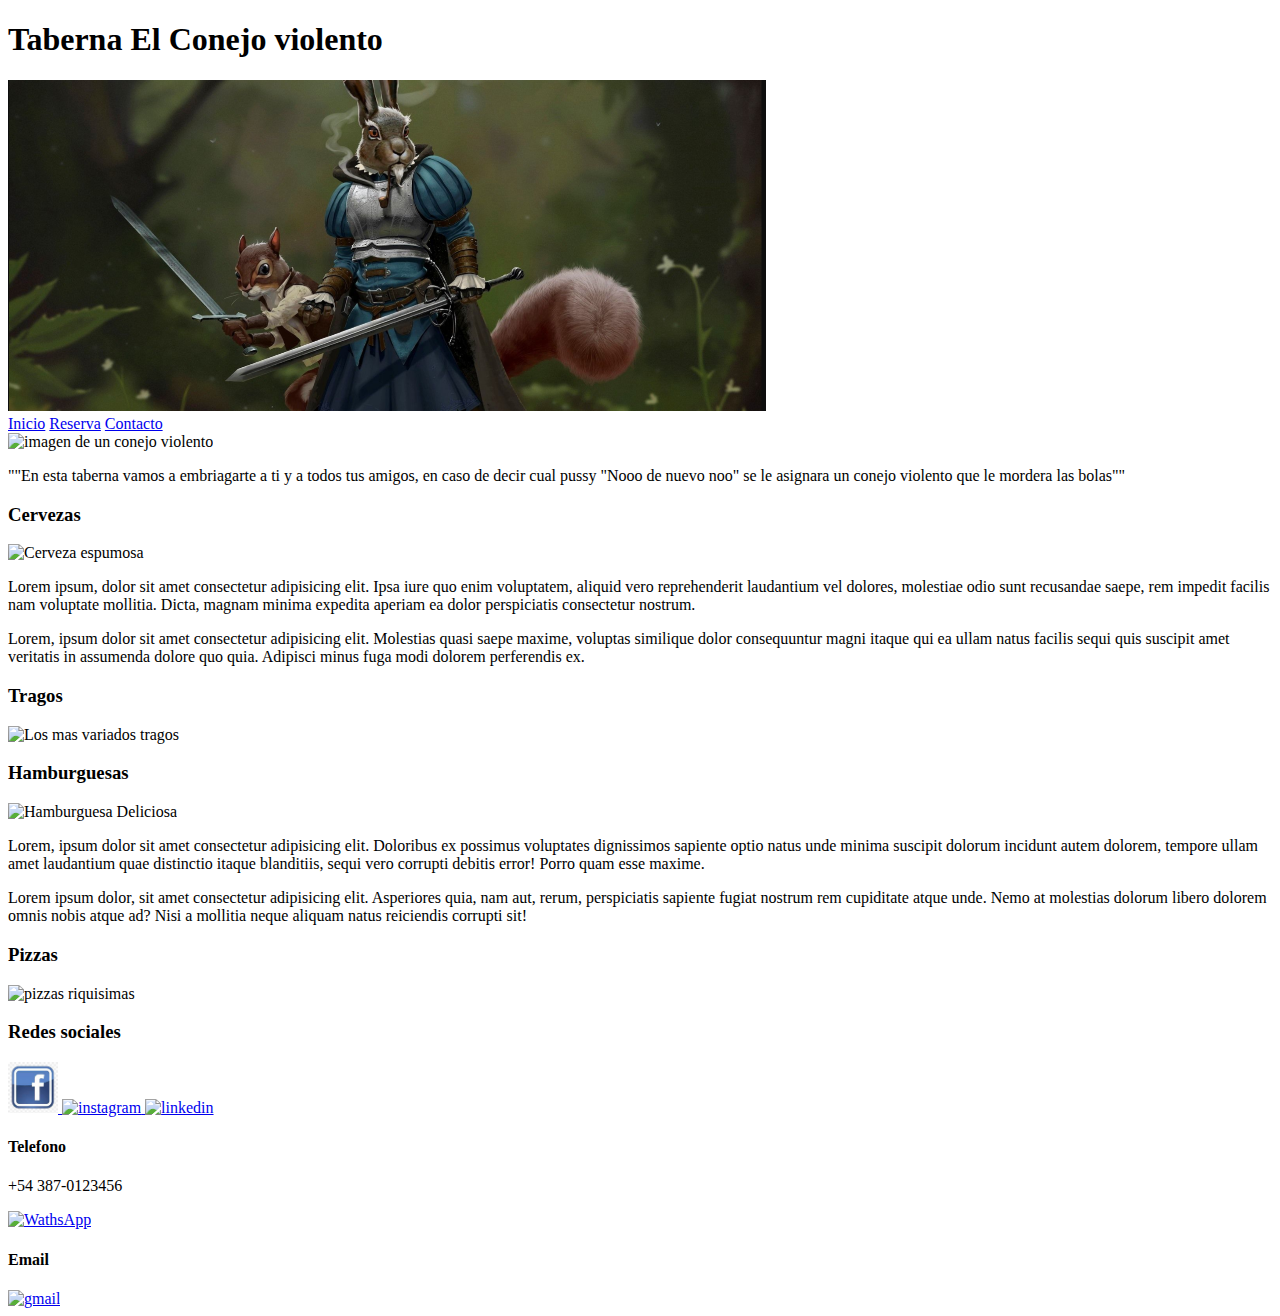
==== index.html @ 3e22d988 "portada conejo" ====
<!DOCTYPE html>
<html lang="en">
  <head>
    <meta charset="UTF-8" />
    <meta http-equiv="X-UA-Compatible" content="IE=edge" />
    <meta name="viewport" content="width=device-width, initial-scale=1.0" />
    <meta
      name="description"
      content="Taberna del conejo violento, un lugar para pasarla bien"
    />
    <meta name="robots" content="index,follow" />
    <link rel="stylesheet" href="./css/style.css" />
    <title>Taberna El Conejo Violento</title>
    <link
      rel="icon"
      href="https://media.istockphoto.com/vectors/easter-bunny-icon-vector-id1138321239"
    />
    <title>Taberna El Conejo Violento</title>
    <link
      href="https://cdn.jsdelivr.net/npm/bootstrap@5.1.3/dist/css/bootstrap.min.css"
      rel="stylesheet"
      integrity="sha384-1BmE4kWBq78iYhFldvKuhfTAU6auU8tT94WrHftjDbrCEXSU1oBoqyl2QvZ6jIW3"
      crossorigin="anonymous"
    />
  </head>

  <body>
    <header>
      <div class="text-center">
      <h1>Taberna El Conejo violento</h1>
      </div>
      <div class="text-center" >
        <img class="img-fluid" width="60%"
          src="portada.png"
          alt="Conejo masticando conejos"
          title="Atrevete a hacer click... dale"
        />
      </div>
      <nav>
        <div class="text-center">
          <tr>
            <th><a href="index.html">Inicio</a></th>
            <th><a href="reserva.html">Reserva</a></th>
            <th><a href="contacto.html">Contacto</a></th>
          </tr>
          </div>
      </nav>
</header>
    <div>
      <div>
        <div class="text-center">
          <img
            src="https://image.freepik.com/vector-gratis/personaje-dibujos-animados-lindo-conejo-sosteniendo-dos-cervezas_181099-448.jpg"
            alt="imagen de un conejo violento"
            width="300"
            title="¡Hola! soy Godofredo"
          />
        </div>
        <div class="text-center fst-italic">
          <p>
            ""En esta taberna vamos a embriagarte a ti y a todos tus amigos, en
            caso de decir cual pussy "Nooo de nuevo noo" se le asignara un
            conejo violento que le mordera las bolas""
          </p>
        </div>
      </div>
      <div id="tablaDestacados" class="container">
        <div class="row justify-content-center align-items-center">
          <div class="col text-center">
            <h3>Cervezas</h3>
            <img
              src="https://i.giphy.com/media/b6nH98mjaQeq9BH55B/giphy.gif"
              alt="Cerveza espumosa"
              title="Las mejores cervezas"
              width="300px"
            />
          </div>
          <div class="col text-center">
            <p>
              Lorem ipsum, dolor sit amet consectetur adipisicing elit. Ipsa
              iure quo enim voluptatem, aliquid vero reprehenderit laudantium
              vel dolores, molestiae odio sunt recusandae saepe, rem impedit
              facilis nam voluptate mollitia. Dicta, magnam minima expedita
              aperiam ea dolor perspiciatis consectetur nostrum.
            </p>
          </div>
        </div>
        <div class="row justify-content-center align-items-center">
          <div class="col text-center">
            <p>
              Lorem, ipsum dolor sit amet consectetur adipisicing elit.
              Molestias quasi saepe maxime, voluptas similique dolor
              consequuntur magni itaque qui ea ullam natus facilis sequi quis
              suscipit amet veritatis in assumenda dolore quo quia. Adipisci
              minus fuga modi dolorem perferendis ex.
            </p>
          </div>
          <div class="col text-center">
            <h3>Tragos</h3>
            <img
              src="https://i.pinimg.com/originals/28/21/ce/2821ce9c973e99a9f2e69eecd2ca2706.gif"
              alt="Los mas variados tragos"
              width="300px"
            />
          </div>
        </div>
        <div class="row justify-content-center align-items-center">
          <div class="col text-center">
            <h3>Hamburguesas</h3>
            <img
              src="https://c.tenor.com/rd6D2wMN7psAAAAd/burger-food.gif"
              alt="Hamburguesa Deliciosa"
              title="Grasosa como tu hermana"
              width="300px"
            />
          </div>
          <div class="col text-center">
            <p>
              Lorem, ipsum dolor sit amet consectetur adipisicing elit.
              Doloribus ex possimus voluptates dignissimos sapiente optio natus
              unde minima suscipit dolorum incidunt autem dolorem, tempore ullam
              amet laudantium quae distinctio itaque blanditiis, sequi vero
              corrupti debitis error! Porro quam esse maxime.
            </p>
          </div>
        </div>
        <div class="row justify-content-center align-items-center">
          <div class="col text-center">
            <p>
              Lorem ipsum dolor, sit amet consectetur adipisicing elit.
              Asperiores quia, nam aut, rerum, perspiciatis sapiente fugiat
              nostrum rem cupiditate atque unde. Nemo at molestias dolorum
              libero dolorem omnis nobis atque ad? Nisi a mollitia neque aliquam
              natus reiciendis corrupti sit!
            </p>
          </div>
          <div class="col text-center">
            <h3>Pizzas</h3>
            <img
              src="https://c.tenor.com/0xn-VNFkApYAAAAC/21-pizza.gif"
              alt="pizzas riquisimas"
              title="Calientes como tu ex"
              width="300px"
            />
          </div>
        </div>
      </div>
    </div>
  </body>

  <footer>
    
    
    <div class="text-end"  >

    
    <h3>Redes sociales</h3>

    <a href="https://www.facebook.com">
      <img
        src="[data-uri]"
        alt="facebook"
        width="50"
      />
    </a>

    <a href="https://www.instagram.com">
      <img
        src="https://toppng.com/uploads/preview/logo-instagram-sin-fondo-11551061315n0r6bw0aas.png"
        alt="instagram"
        width="40"
      />
    </a>

    <a href="https://www.linkedin.com">
      <img
        src="https://encrypted-tbn0.gstatic.com/images?q=tbn:ANd9GcS5eTWQOJH2UtbaNGFJyt8LLss15TBJiwa8NoZeZ9Lk1gYPUt5JQdlIkqClPuBuBtAjg-g&usqp=CAU"
        alt="linkedin"
        width="50"
      />
      <br />
    </a>
    <h4>Telefono</h4>
    <p>+54 387-0123456</p>
    <a href="https://www.wa.me/">
      <img
        src="https://w7.pngwing.com/pngs/104/113/png-transparent-whatsapp-graphics-computer-icons-instant-messaging-whatsapp-logo-desktop-wallpaper-instant-messaging.png"
        alt="WathsApp"
        width="50"
      />
    </a>

    <h4>Email</h4>
    <a href="mailto:cuenta@deemail.com">
      <img
        src="https://static.vecteezy.com/system/resources/thumbnails/002/557/425/small/google-mail-icon-logo-isolated-on-transparent-background-free-vector.jpg"
        alt="gmail"
        width="50"
      />
    </a>

  </div>
  </footer>
</html>
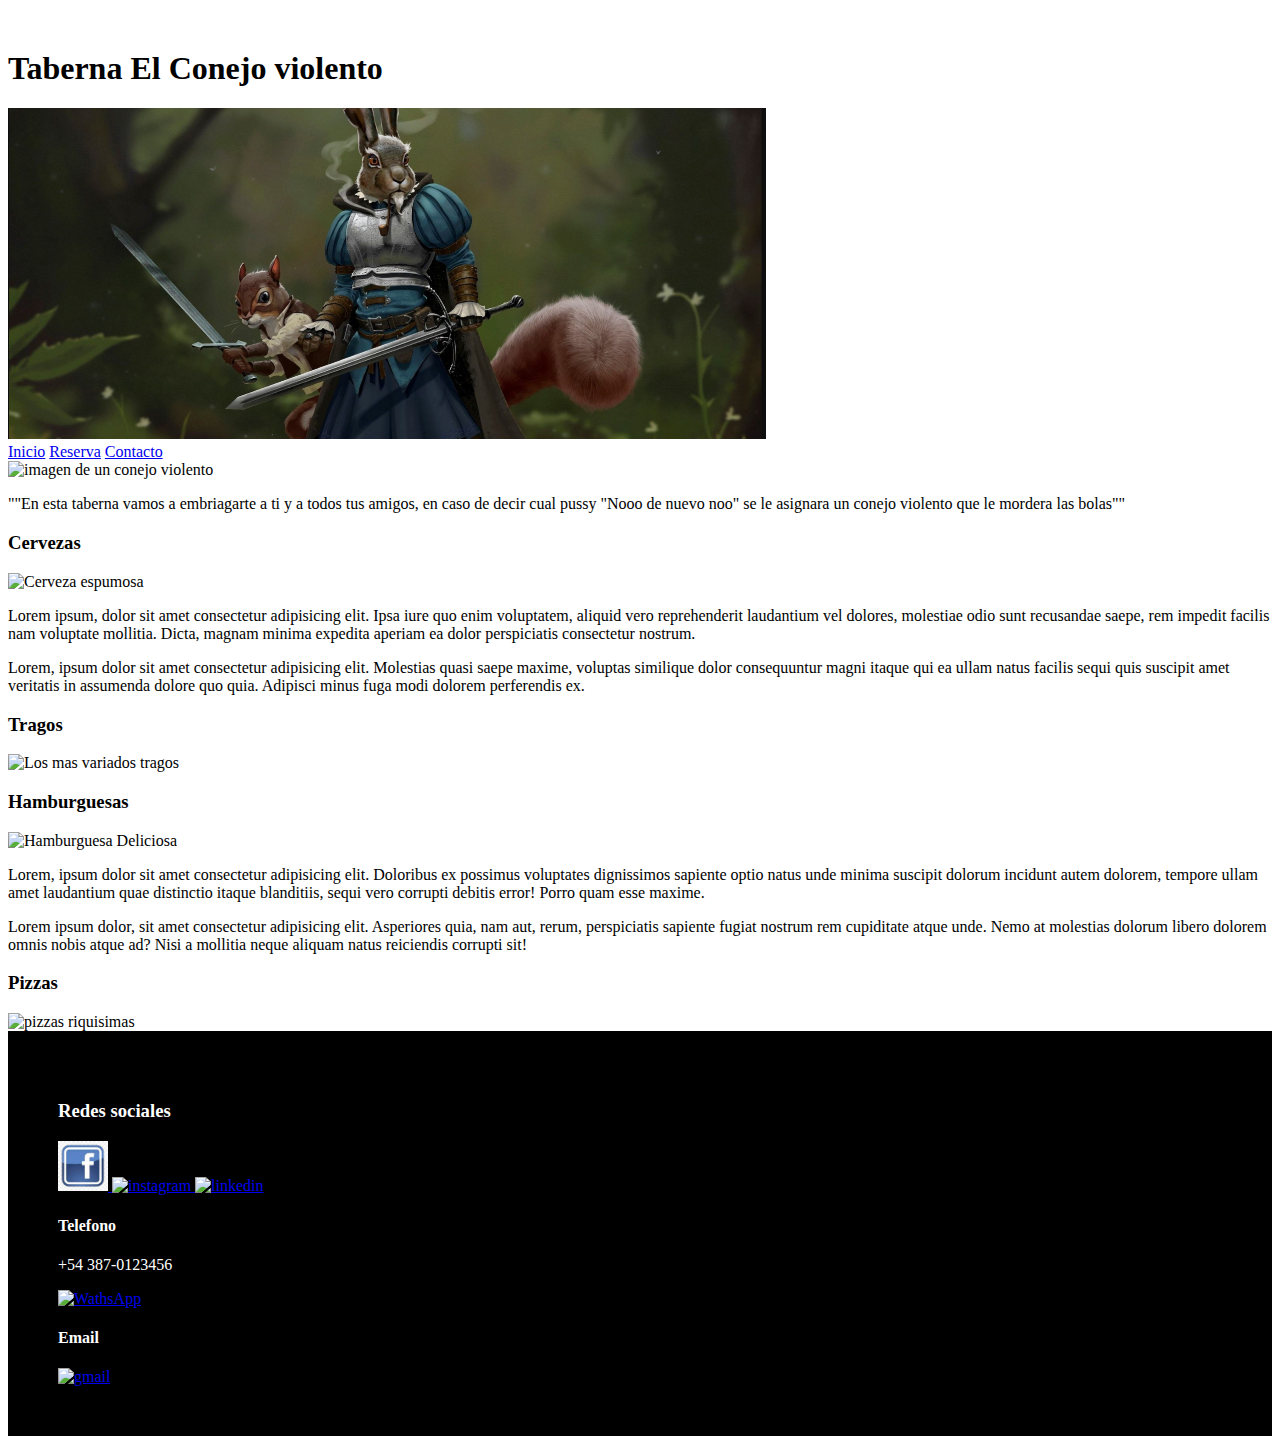
==== commit 806c412d: "agregados los links" ====
--- a/index.html
+++ b/index.html
@@ -22,6 +22,8 @@
       integrity="sha384-1BmE4kWBq78iYhFldvKuhfTAU6auU8tT94WrHftjDbrCEXSU1oBoqyl2QvZ6jIW3"
       crossorigin="anonymous"
     />
+    <link rel="stylesheet" href="./css/general.css" />
+    <link rel="stylesheet" href="./css/index.css" />
   </head>
 
   <body>
--- a/css/general.css
+++ b/css/general.css
@@ -0,0 +1,13 @@
+#fondo{
+    position: fixed;
+    left:0;
+    top:0;
+    width: 100%;
+    height: auto;
+    opacity: 0.7;
+}
+
+.cuerpo{
+    position:relative;
+    z-index: 2;
+}--- a/css/index.css
+++ b/css/index.css
@@ -0,0 +1,12 @@
+footer{background-color: black;
+   
+        color:  white;
+        padding: 50px;
+
+}
+h1{
+    margin-top: 50px;
+}
+
+
+
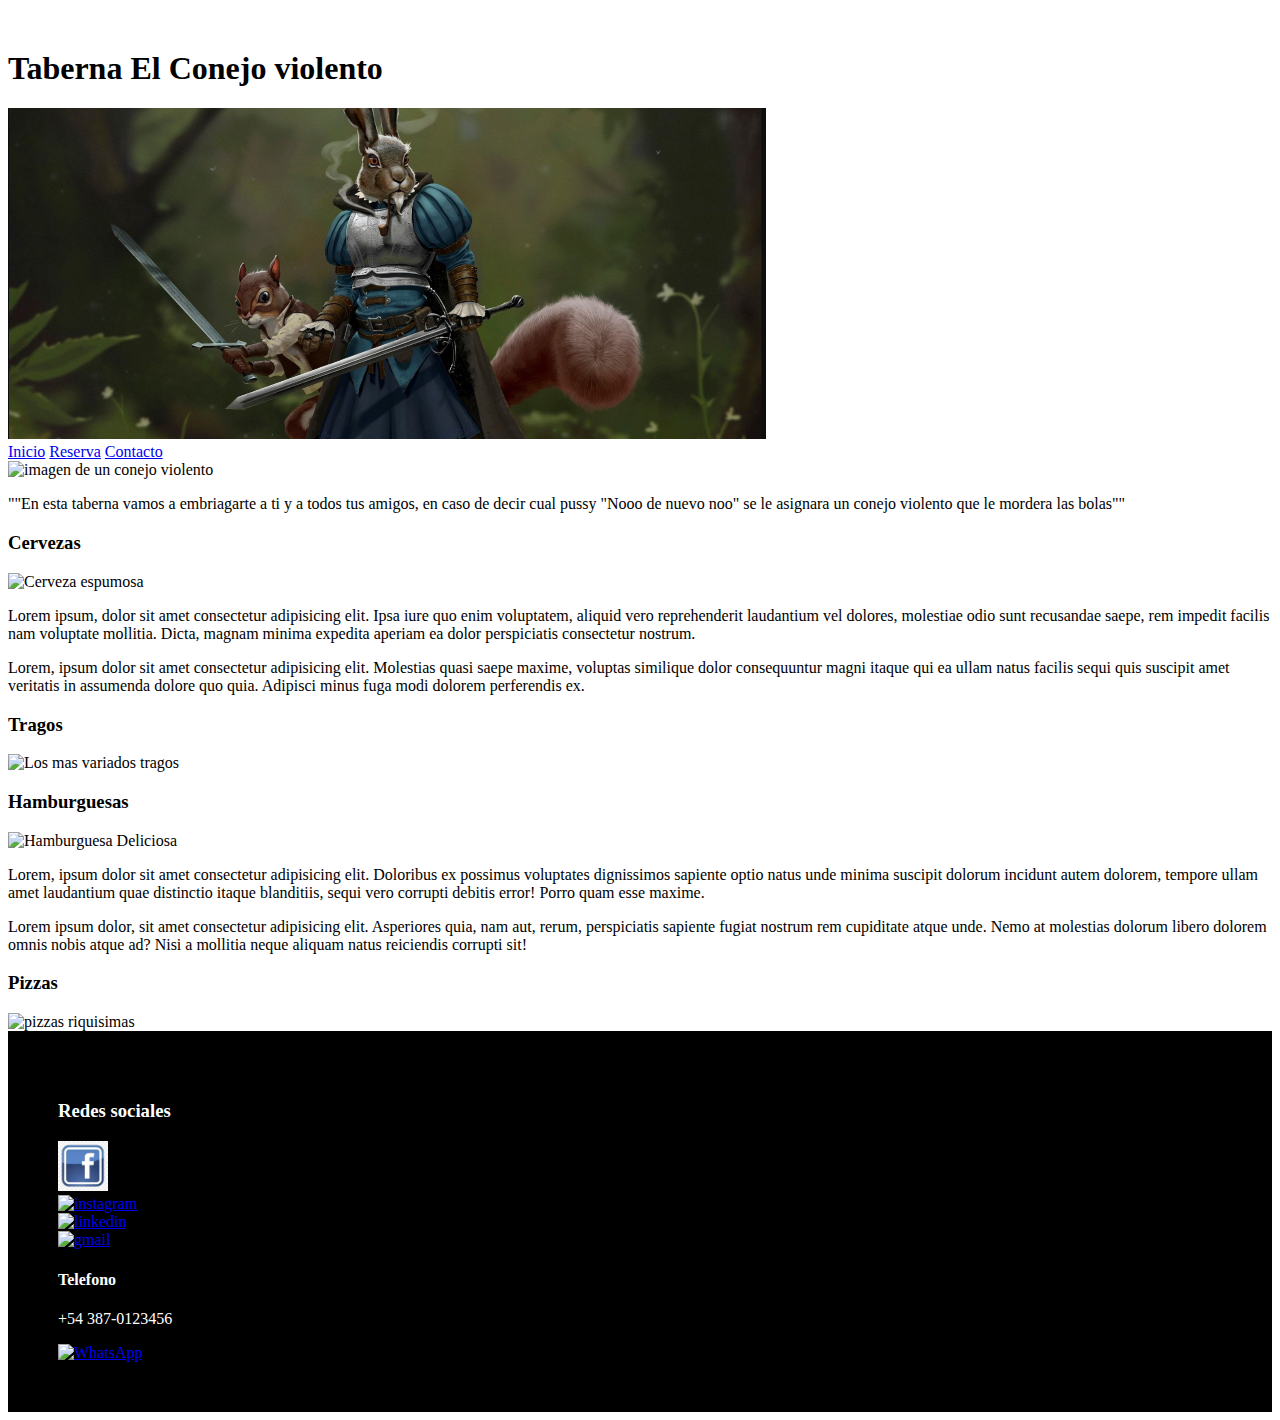
==== commit d69e74c2: "modificado el css" ====
--- a/index.html
+++ b/index.html
@@ -157,7 +157,8 @@
 
     
     <h3>Redes sociales</h3>
-
+<div class="row justify-content-end">
+    <div class="col-1">
     <a href="https://www.facebook.com">
       <img
         src="[data-uri]"
@@ -165,7 +166,8 @@
         width="50"
       />
     </a>
-
+    </div>
+    <div class="col-1">
     <a href="https://www.instagram.com">
       <img
         src="https://toppng.com/uploads/preview/logo-instagram-sin-fondo-11551061315n0r6bw0aas.png"
@@ -173,7 +175,8 @@
         width="40"
       />
     </a>
-
+    </div>
+    <div class="col-1">
     <a href="https://www.linkedin.com">
       <img
         src="https://encrypted-tbn0.gstatic.com/images?q=tbn:ANd9GcS5eTWQOJH2UtbaNGFJyt8LLss15TBJiwa8NoZeZ9Lk1gYPUt5JQdlIkqClPuBuBtAjg-g&usqp=CAU"
@@ -182,24 +185,33 @@
       />
       <br />
     </a>
+    </div>
+      <div class="col-1">
+    <a href="mailto:cuenta@deemail.com">
+      <img
+        src="https://static.vecteezy.com/system/resources/thumbnails/002/557/425/small/google-mail-icon-logo-isolated-on-transparent-background-free-vector.jpg"
+        alt="gmail"
+        width="50"
+      />
+    </a>
+      </div>
+    </div>
+      <div class="row justify-content-end">
+        <div class="col-1">
     <h4>Telefono</h4>
+        </div>
+        <div class="col-2">
     <p>+54 387-0123456</p>
     <a href="https://www.wa.me/">
       <img
         src="https://w7.pngwing.com/pngs/104/113/png-transparent-whatsapp-graphics-computer-icons-instant-messaging-whatsapp-logo-desktop-wallpaper-instant-messaging.png"
-        alt="WathsApp"
-        width="50"
-      />
-    </a>
-
-    <h4>Email</h4>
-    <a href="mailto:cuenta@deemail.com">
-      <img
-        src="https://static.vecteezy.com/system/resources/thumbnails/002/557/425/small/google-mail-icon-logo-isolated-on-transparent-background-free-vector.jpg"
-        alt="gmail"
-        width="50"
-      />
-    </a>
+        alt="WhatsApp"
+        width="50"
+      />
+    </a>
+  </div>
+      </div>
+    
 
   </div>
   </footer>
--- a/css/index.css
+++ b/css/index.css
@@ -9,4 +9,3 @@
 }
 
 
-
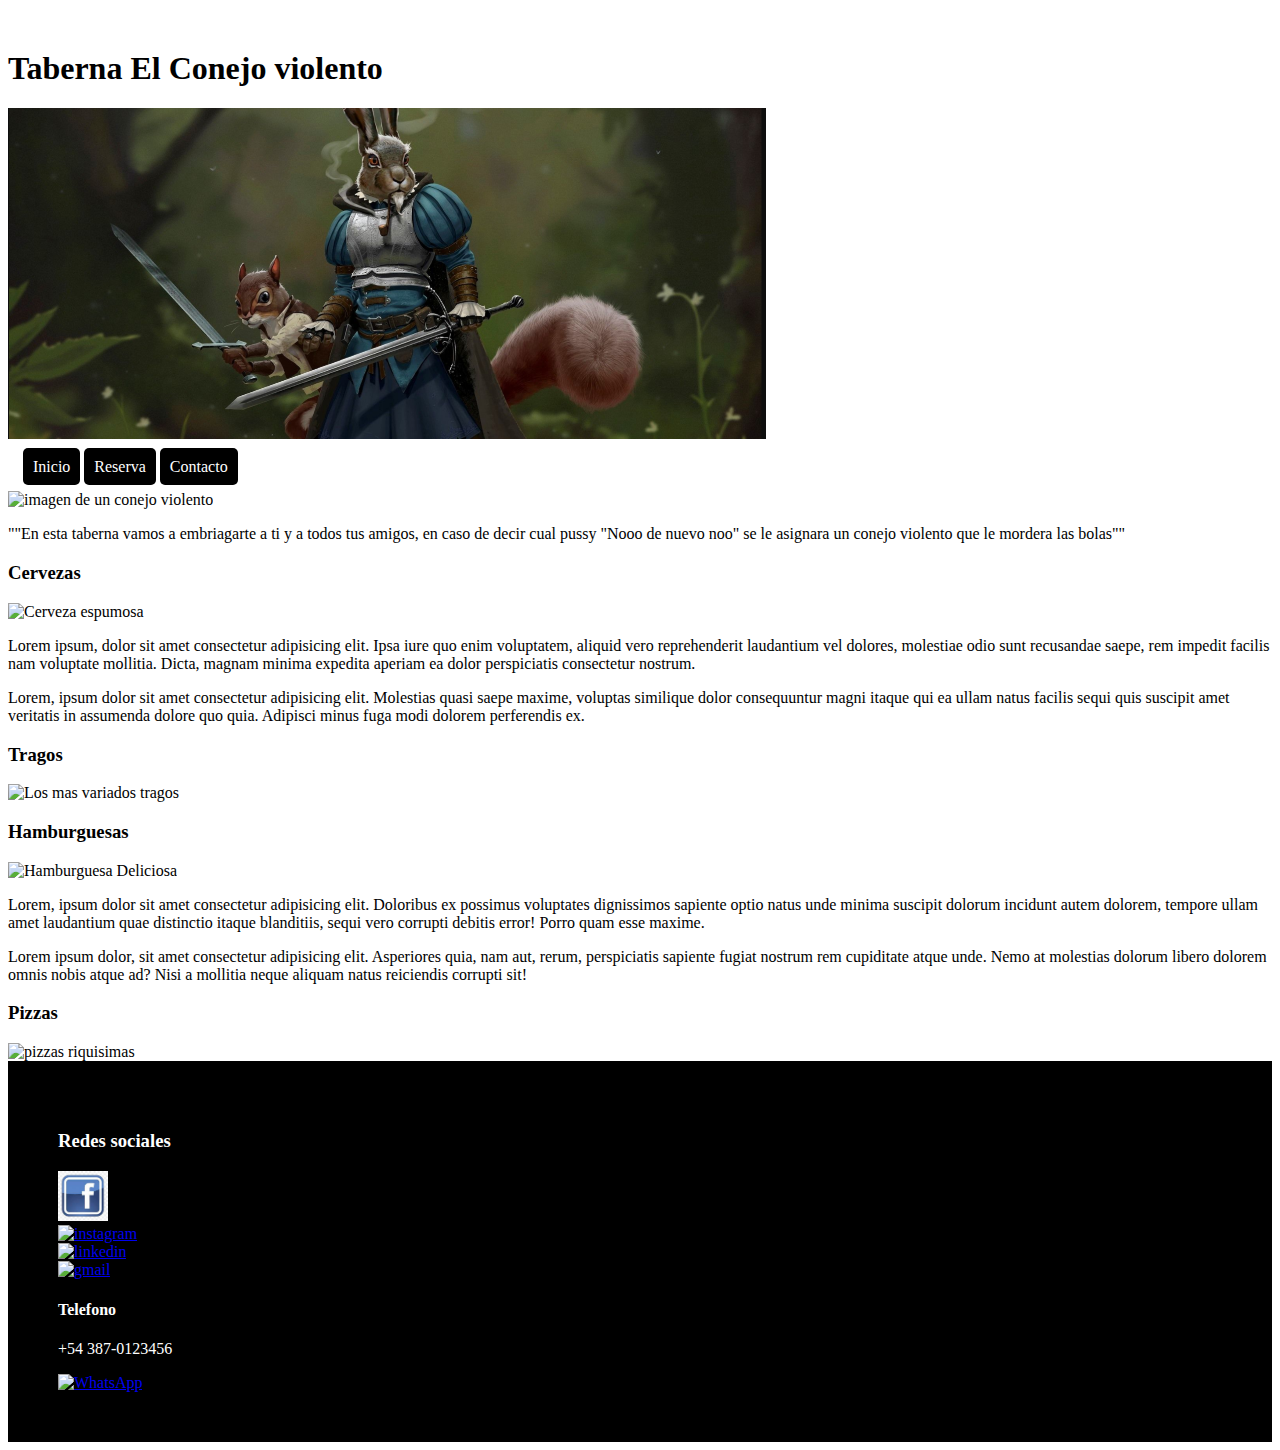
==== commit 3d418f05: "Menu de navegacion Fix navegacion desde index" ====
--- a/index.html
+++ b/index.html
@@ -29,25 +29,23 @@
   <body>
     <header>
       <div class="text-center">
-      <h1>Taberna El Conejo violento</h1>
-      </div>
-      <div class="text-center" >
-        <img class="img-fluid" width="60%"
+        <h1>Taberna El Conejo violento</h1>
+      </div>
+      <div class="text-center">
+        <img
+          class="img-fluid"
+          width="60%"
           src="portada.png"
           alt="Conejo masticando conejos"
           title="Atrevete a hacer click... dale"
         />
       </div>
-      <nav>
-        <div class="text-center">
-          <tr>
-            <th><a href="index.html">Inicio</a></th>
-            <th><a href="reserva.html">Reserva</a></th>
-            <th><a href="contacto.html">Contacto</a></th>
-          </tr>
-          </div>
+      <nav class="text-center">
+        <a href="index.html">Inicio</a>
+        <a href="./pages/reserva.html">Reserva</a>
+        <a href="./pages/contacto.html">Contacto</a>
       </nav>
-</header>
+    </header>
     <div>
       <div>
         <div class="text-center">
@@ -151,68 +149,62 @@
   </body>
 
   <footer>
-    
-    
-    <div class="text-end"  >
-
-    
-    <h3>Redes sociales</h3>
-<div class="row justify-content-end">
-    <div class="col-1">
-    <a href="https://www.facebook.com">
-      <img
-        src="[data-uri]"
-        alt="facebook"
-        width="50"
-      />
-    </a>
+    <div class="text-end">
+      <h3>Redes sociales</h3>
+      <div class="row justify-content-end">
+        <div class="col-1">
+          <a href="https://www.facebook.com">
+            <img
+              src="[data-uri]"
+              alt="facebook"
+              width="50"
+            />
+          </a>
+        </div>
+        <div class="col-1">
+          <a href="https://www.instagram.com">
+            <img
+              src="https://toppng.com/uploads/preview/logo-instagram-sin-fondo-11551061315n0r6bw0aas.png"
+              alt="instagram"
+              width="40"
+            />
+          </a>
+        </div>
+        <div class="col-1">
+          <a href="https://www.linkedin.com">
+            <img
+              src="https://encrypted-tbn0.gstatic.com/images?q=tbn:ANd9GcS5eTWQOJH2UtbaNGFJyt8LLss15TBJiwa8NoZeZ9Lk1gYPUt5JQdlIkqClPuBuBtAjg-g&usqp=CAU"
+              alt="linkedin"
+              width="50"
+            />
+            <br />
+          </a>
+        </div>
+        <div class="col-1">
+          <a href="mailto:cuenta@deemail.com">
+            <img
+              src="https://static.vecteezy.com/system/resources/thumbnails/002/557/425/small/google-mail-icon-logo-isolated-on-transparent-background-free-vector.jpg"
+              alt="gmail"
+              width="50"
+            />
+          </a>
+        </div>
+      </div>
+      <div class="row justify-content-end">
+        <div class="col-1">
+          <h4>Telefono</h4>
+        </div>
+        <div class="col-2">
+          <p>+54 387-0123456</p>
+          <a href="https://www.wa.me/">
+            <img
+              src="https://w7.pngwing.com/pngs/104/113/png-transparent-whatsapp-graphics-computer-icons-instant-messaging-whatsapp-logo-desktop-wallpaper-instant-messaging.png"
+              alt="WhatsApp"
+              width="50"
+            />
+          </a>
+        </div>
+      </div>
     </div>
-    <div class="col-1">
-    <a href="https://www.instagram.com">
-      <img
-        src="https://toppng.com/uploads/preview/logo-instagram-sin-fondo-11551061315n0r6bw0aas.png"
-        alt="instagram"
-        width="40"
-      />
-    </a>
-    </div>
-    <div class="col-1">
-    <a href="https://www.linkedin.com">
-      <img
-        src="https://encrypted-tbn0.gstatic.com/images?q=tbn:ANd9GcS5eTWQOJH2UtbaNGFJyt8LLss15TBJiwa8NoZeZ9Lk1gYPUt5JQdlIkqClPuBuBtAjg-g&usqp=CAU"
-        alt="linkedin"
-        width="50"
-      />
-      <br />
-    </a>
-    </div>
-      <div class="col-1">
-    <a href="mailto:cuenta@deemail.com">
-      <img
-        src="https://static.vecteezy.com/system/resources/thumbnails/002/557/425/small/google-mail-icon-logo-isolated-on-transparent-background-free-vector.jpg"
-        alt="gmail"
-        width="50"
-      />
-    </a>
-      </div>
-    </div>
-      <div class="row justify-content-end">
-        <div class="col-1">
-    <h4>Telefono</h4>
-        </div>
-        <div class="col-2">
-    <p>+54 387-0123456</p>
-    <a href="https://www.wa.me/">
-      <img
-        src="https://w7.pngwing.com/pngs/104/113/png-transparent-whatsapp-graphics-computer-icons-instant-messaging-whatsapp-logo-desktop-wallpaper-instant-messaging.png"
-        alt="WhatsApp"
-        width="50"
-      />
-    </a>
-  </div>
-      </div>
-    
-
-  </div>
   </footer>
 </html>
--- a/css/general.css
+++ b/css/general.css
@@ -10,4 +10,22 @@
 .cuerpo{
     position:relative;
     z-index: 2;
+}
+
+nav{
+    margin: 15px;
+}
+
+nav a{
+    text-decoration: none;
+    background-color: black;
+    color: white;
+    padding: 10px;
+    border-radius: 5px;
+}
+
+nav a:hover{
+    background-color: gray;
+    color: white;
+    text-decoration: none;
 }--- a/css/index.css
+++ b/css/index.css
@@ -7,5 +7,7 @@
 h1{
     margin-top: 50px;
 }
+button{text-align: center;
 
+}
 
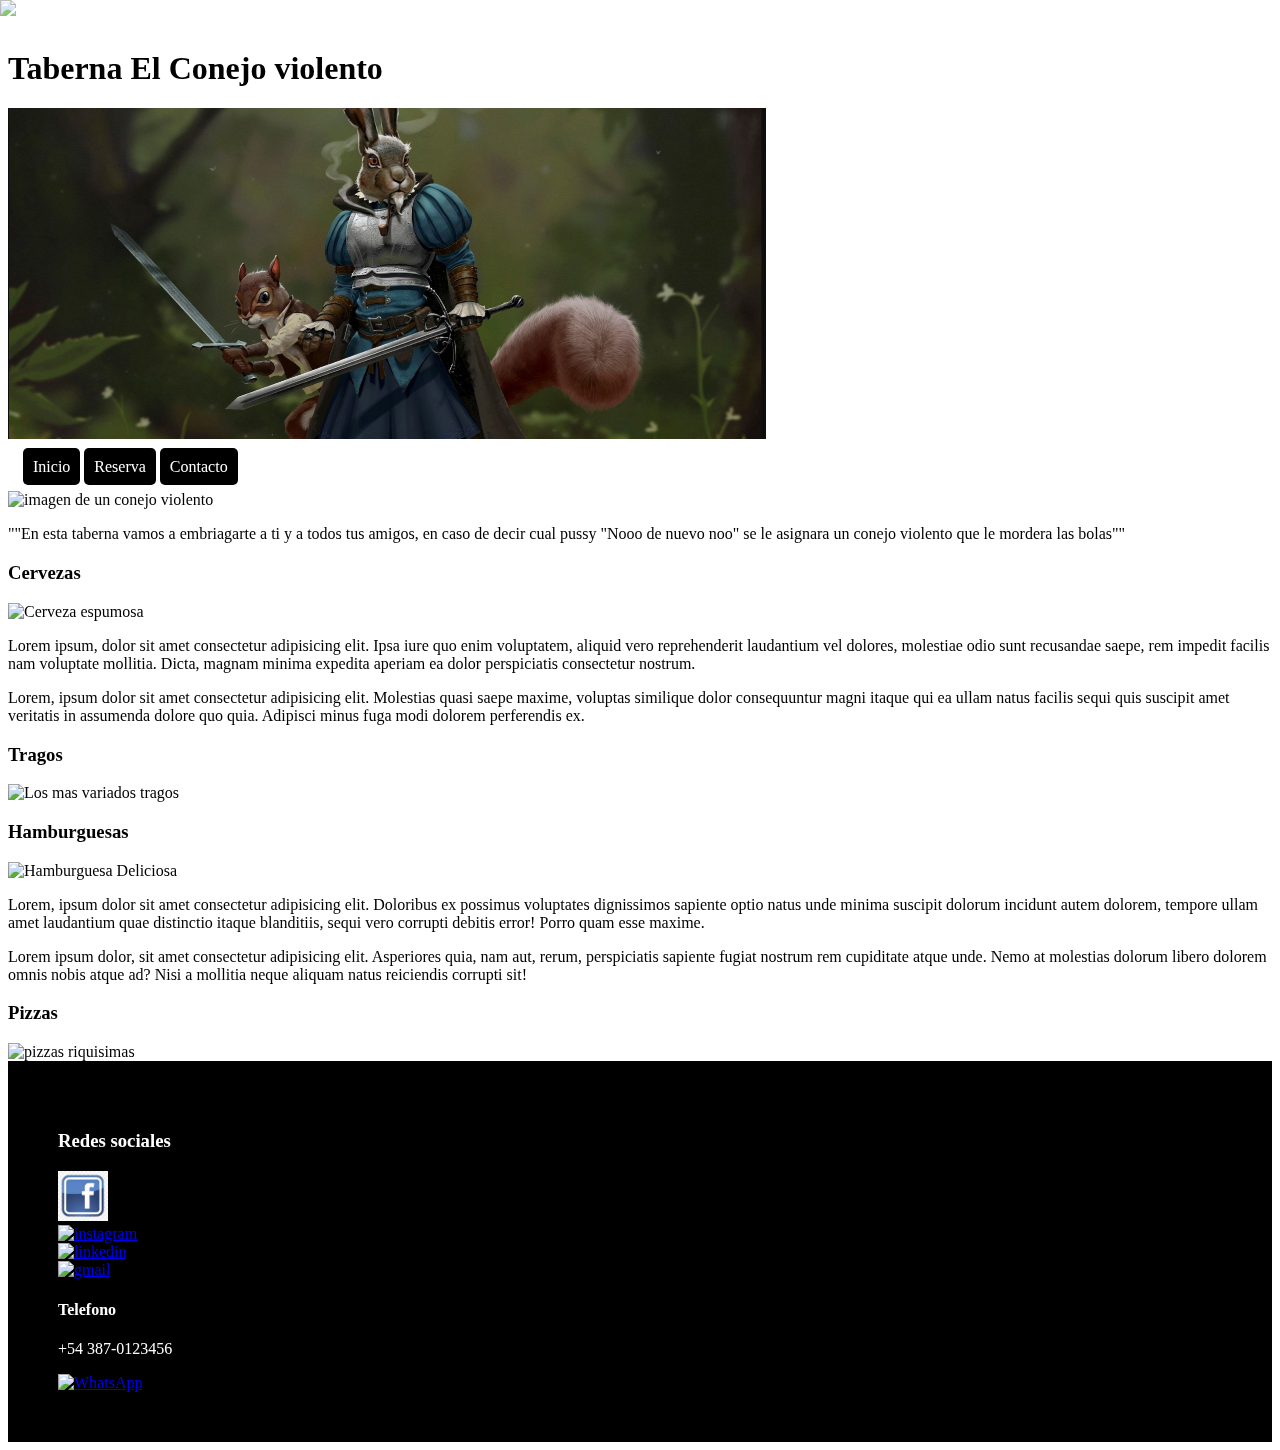
==== commit 373343d6: "Fixes varios" ====
--- a/index.html
+++ b/index.html
@@ -27,184 +27,189 @@
   </head>
 
   <body>
-    <header>
-      <div class="text-center">
-        <h1>Taberna El Conejo violento</h1>
-      </div>
-      <div class="text-center">
-        <img
-          class="img-fluid"
-          width="60%"
-          src="portada.png"
-          alt="Conejo masticando conejos"
-          title="Atrevete a hacer click... dale"
-        />
-      </div>
-      <nav class="text-center">
-        <a href="index.html">Inicio</a>
-        <a href="./pages/reserva.html">Reserva</a>
-        <a href="./pages/contacto.html">Contacto</a>
-      </nav>
-    </header>
-    <div>
-      <div>
+    <div class="cuerpo cuerpoPrincipal">
+      <header>
+        <div class="text-center">
+          <h1>Taberna El Conejo violento</h1>
+        </div>
         <div class="text-center">
           <img
-            src="https://image.freepik.com/vector-gratis/personaje-dibujos-animados-lindo-conejo-sosteniendo-dos-cervezas_181099-448.jpg"
-            alt="imagen de un conejo violento"
-            width="300"
-            title="¡Hola! soy Godofredo"
+            class="img-fluid"
+            width="60%"
+            src="portada.png"
+            alt="Conejo masticando conejos"
+            title="Atrevete a hacer click... dale"
           />
         </div>
-        <div class="text-center fst-italic">
-          <p>
-            ""En esta taberna vamos a embriagarte a ti y a todos tus amigos, en
-            caso de decir cual pussy "Nooo de nuevo noo" se le asignara un
-            conejo violento que le mordera las bolas""
-          </p>
+        <nav class="text-center">
+          <a href="index.html">Inicio</a>
+          <a href="./pages/reserva.html">Reserva</a>
+          <a href="./pages/contacto.html">Contacto</a>
+        </nav>
+      </header>
+      <div>
+        <div>
+          <div class="text-center">
+            <img
+              src="https://image.freepik.com/vector-gratis/personaje-dibujos-animados-lindo-conejo-sosteniendo-dos-cervezas_181099-448.jpg"
+              alt="imagen de un conejo violento"
+              width="300"
+              title="¡Hola! soy Godofredo"
+            />
+          </div>
+          <div class="text-center fst-italic">
+            <p>
+              ""En esta taberna vamos a embriagarte a ti y a todos tus amigos,
+              en caso de decir cual pussy "Nooo de nuevo noo" se le asignara un
+              conejo violento que le mordera las bolas""
+            </p>
+          </div>
+        </div>
+        <div id="tablaDestacados" class="container">
+          <div class="row justify-content-center align-items-center">
+            <div class="col text-center">
+              <h3>Cervezas</h3>
+              <img
+                src="https://i.giphy.com/media/b6nH98mjaQeq9BH55B/giphy.gif"
+                alt="Cerveza espumosa"
+                title="Las mejores cervezas"
+                width="300px"
+              />
+            </div>
+            <div class="col text-center">
+              <p>
+                Lorem ipsum, dolor sit amet consectetur adipisicing elit. Ipsa
+                iure quo enim voluptatem, aliquid vero reprehenderit laudantium
+                vel dolores, molestiae odio sunt recusandae saepe, rem impedit
+                facilis nam voluptate mollitia. Dicta, magnam minima expedita
+                aperiam ea dolor perspiciatis consectetur nostrum.
+              </p>
+            </div>
+          </div>
+          <div class="row justify-content-center align-items-center">
+            <div class="col text-center">
+              <p>
+                Lorem, ipsum dolor sit amet consectetur adipisicing elit.
+                Molestias quasi saepe maxime, voluptas similique dolor
+                consequuntur magni itaque qui ea ullam natus facilis sequi quis
+                suscipit amet veritatis in assumenda dolore quo quia. Adipisci
+                minus fuga modi dolorem perferendis ex.
+              </p>
+            </div>
+            <div class="col text-center">
+              <h3>Tragos</h3>
+              <img
+                src="https://i.pinimg.com/originals/28/21/ce/2821ce9c973e99a9f2e69eecd2ca2706.gif"
+                alt="Los mas variados tragos"
+                width="300px"
+              />
+            </div>
+          </div>
+          <div class="row justify-content-center align-items-center">
+            <div class="col text-center">
+              <h3>Hamburguesas</h3>
+              <img
+                src="https://c.tenor.com/rd6D2wMN7psAAAAd/burger-food.gif"
+                alt="Hamburguesa Deliciosa"
+                title="Grasosa como tu hermana"
+                width="300px"
+              />
+            </div>
+            <div class="col text-center">
+              <p>
+                Lorem, ipsum dolor sit amet consectetur adipisicing elit.
+                Doloribus ex possimus voluptates dignissimos sapiente optio
+                natus unde minima suscipit dolorum incidunt autem dolorem,
+                tempore ullam amet laudantium quae distinctio itaque blanditiis,
+                sequi vero corrupti debitis error! Porro quam esse maxime.
+              </p>
+            </div>
+          </div>
+          <div class="row justify-content-center align-items-center">
+            <div class="col text-center">
+              <p>
+                Lorem ipsum dolor, sit amet consectetur adipisicing elit.
+                Asperiores quia, nam aut, rerum, perspiciatis sapiente fugiat
+                nostrum rem cupiditate atque unde. Nemo at molestias dolorum
+                libero dolorem omnis nobis atque ad? Nisi a mollitia neque
+                aliquam natus reiciendis corrupti sit!
+              </p>
+            </div>
+            <div class="col text-center">
+              <h3>Pizzas</h3>
+              <img
+                src="https://c.tenor.com/0xn-VNFkApYAAAAC/21-pizza.gif"
+                alt="pizzas riquisimas"
+                title="Calientes como tu ex"
+                width="300px"
+              />
+            </div>
+          </div>
         </div>
       </div>
-      <div id="tablaDestacados" class="container">
-        <div class="row justify-content-center align-items-center">
-          <div class="col text-center">
-            <h3>Cervezas</h3>
-            <img
-              src="https://i.giphy.com/media/b6nH98mjaQeq9BH55B/giphy.gif"
-              alt="Cerveza espumosa"
-              title="Las mejores cervezas"
-              width="300px"
-            />
-          </div>
-          <div class="col text-center">
-            <p>
-              Lorem ipsum, dolor sit amet consectetur adipisicing elit. Ipsa
-              iure quo enim voluptatem, aliquid vero reprehenderit laudantium
-              vel dolores, molestiae odio sunt recusandae saepe, rem impedit
-              facilis nam voluptate mollitia. Dicta, magnam minima expedita
-              aperiam ea dolor perspiciatis consectetur nostrum.
-            </p>
-          </div>
-        </div>
-        <div class="row justify-content-center align-items-center">
-          <div class="col text-center">
-            <p>
-              Lorem, ipsum dolor sit amet consectetur adipisicing elit.
-              Molestias quasi saepe maxime, voluptas similique dolor
-              consequuntur magni itaque qui ea ullam natus facilis sequi quis
-              suscipit amet veritatis in assumenda dolore quo quia. Adipisci
-              minus fuga modi dolorem perferendis ex.
-            </p>
-          </div>
-          <div class="col text-center">
-            <h3>Tragos</h3>
-            <img
-              src="https://i.pinimg.com/originals/28/21/ce/2821ce9c973e99a9f2e69eecd2ca2706.gif"
-              alt="Los mas variados tragos"
-              width="300px"
-            />
-          </div>
-        </div>
-        <div class="row justify-content-center align-items-center">
-          <div class="col text-center">
-            <h3>Hamburguesas</h3>
-            <img
-              src="https://c.tenor.com/rd6D2wMN7psAAAAd/burger-food.gif"
-              alt="Hamburguesa Deliciosa"
-              title="Grasosa como tu hermana"
-              width="300px"
-            />
-          </div>
-          <div class="col text-center">
-            <p>
-              Lorem, ipsum dolor sit amet consectetur adipisicing elit.
-              Doloribus ex possimus voluptates dignissimos sapiente optio natus
-              unde minima suscipit dolorum incidunt autem dolorem, tempore ullam
-              amet laudantium quae distinctio itaque blanditiis, sequi vero
-              corrupti debitis error! Porro quam esse maxime.
-            </p>
-          </div>
-        </div>
-        <div class="row justify-content-center align-items-center">
-          <div class="col text-center">
-            <p>
-              Lorem ipsum dolor, sit amet consectetur adipisicing elit.
-              Asperiores quia, nam aut, rerum, perspiciatis sapiente fugiat
-              nostrum rem cupiditate atque unde. Nemo at molestias dolorum
-              libero dolorem omnis nobis atque ad? Nisi a mollitia neque aliquam
-              natus reiciendis corrupti sit!
-            </p>
-          </div>
-          <div class="col text-center">
-            <h3>Pizzas</h3>
-            <img
-              src="https://c.tenor.com/0xn-VNFkApYAAAAC/21-pizza.gif"
-              alt="pizzas riquisimas"
-              title="Calientes como tu ex"
-              width="300px"
-            />
-          </div>
-        </div>
-      </div>
+      <footer>
+        <div class="text-end">
+          <h3>Redes sociales</h3>
+          <div class="row justify-content-end">
+            <div class="col-1">
+              <a href="https://www.facebook.com">
+                <img
+                  src="[data-uri]"
+                  alt="facebook"
+                  width="50"
+                />
+              </a>
+            </div>
+            <div class="col-1">
+              <a href="https://www.instagram.com">
+                <img
+                  src="https://toppng.com/uploads/preview/logo-instagram-sin-fondo-11551061315n0r6bw0aas.png"
+                  alt="instagram"
+                  width="40"
+                />
+              </a>
+            </div>
+            <div class="col-1">
+              <a href="https://www.linkedin.com">
+                <img
+                  src="https://encrypted-tbn0.gstatic.com/images?q=tbn:ANd9GcS5eTWQOJH2UtbaNGFJyt8LLss15TBJiwa8NoZeZ9Lk1gYPUt5JQdlIkqClPuBuBtAjg-g&usqp=CAU"
+                  alt="linkedin"
+                  width="50"
+                />
+                <br />
+              </a>
+            </div>
+            <div class="col-1">
+              <a href="mailto:cuenta@deemail.com">
+                <img
+                  src="https://static.vecteezy.com/system/resources/thumbnails/002/557/425/small/google-mail-icon-logo-isolated-on-transparent-background-free-vector.jpg"
+                  alt="gmail"
+                  width="50"
+                />
+              </a>
+            </div>
+          </div>
+          <div class="row justify-content-end">
+            <div class="col-1">
+              <h4>Telefono</h4>
+            </div>
+            <div class="col-2">
+              <p>+54 387-0123456</p>
+              <a href="https://www.wa.me/">
+                <img
+                  src="https://w7.pngwing.com/pngs/104/113/png-transparent-whatsapp-graphics-computer-icons-instant-messaging-whatsapp-logo-desktop-wallpaper-instant-messaging.png"
+                  alt="WhatsApp"
+                  width="50"
+                />
+              </a>
+            </div>
+          </div>
+        </div>
+      </footer>
     </div>
+    <img
+      id="fondo"
+      src="https://static.wikia.nocookie.net/seaofthieves/images/0/0e/Interior_taberna.png/revision/latest?cb=20180329144220&path-prefix=es"
+    />
   </body>
-
-  <footer>
-    <div class="text-end">
-      <h3>Redes sociales</h3>
-      <div class="row justify-content-end">
-        <div class="col-1">
-          <a href="https://www.facebook.com">
-            <img
-              src="[data-uri]"
-              alt="facebook"
-              width="50"
-            />
-          </a>
-        </div>
-        <div class="col-1">
-          <a href="https://www.instagram.com">
-            <img
-              src="https://toppng.com/uploads/preview/logo-instagram-sin-fondo-11551061315n0r6bw0aas.png"
-              alt="instagram"
-              width="40"
-            />
-          </a>
-        </div>
-        <div class="col-1">
-          <a href="https://www.linkedin.com">
-            <img
-              src="https://encrypted-tbn0.gstatic.com/images?q=tbn:ANd9GcS5eTWQOJH2UtbaNGFJyt8LLss15TBJiwa8NoZeZ9Lk1gYPUt5JQdlIkqClPuBuBtAjg-g&usqp=CAU"
-              alt="linkedin"
-              width="50"
-            />
-            <br />
-          </a>
-        </div>
-        <div class="col-1">
-          <a href="mailto:cuenta@deemail.com">
-            <img
-              src="https://static.vecteezy.com/system/resources/thumbnails/002/557/425/small/google-mail-icon-logo-isolated-on-transparent-background-free-vector.jpg"
-              alt="gmail"
-              width="50"
-            />
-          </a>
-        </div>
-      </div>
-      <div class="row justify-content-end">
-        <div class="col-1">
-          <h4>Telefono</h4>
-        </div>
-        <div class="col-2">
-          <p>+54 387-0123456</p>
-          <a href="https://www.wa.me/">
-            <img
-              src="https://w7.pngwing.com/pngs/104/113/png-transparent-whatsapp-graphics-computer-icons-instant-messaging-whatsapp-logo-desktop-wallpaper-instant-messaging.png"
-              alt="WhatsApp"
-              width="50"
-            />
-          </a>
-        </div>
-      </div>
-    </div>
-  </footer>
 </html>
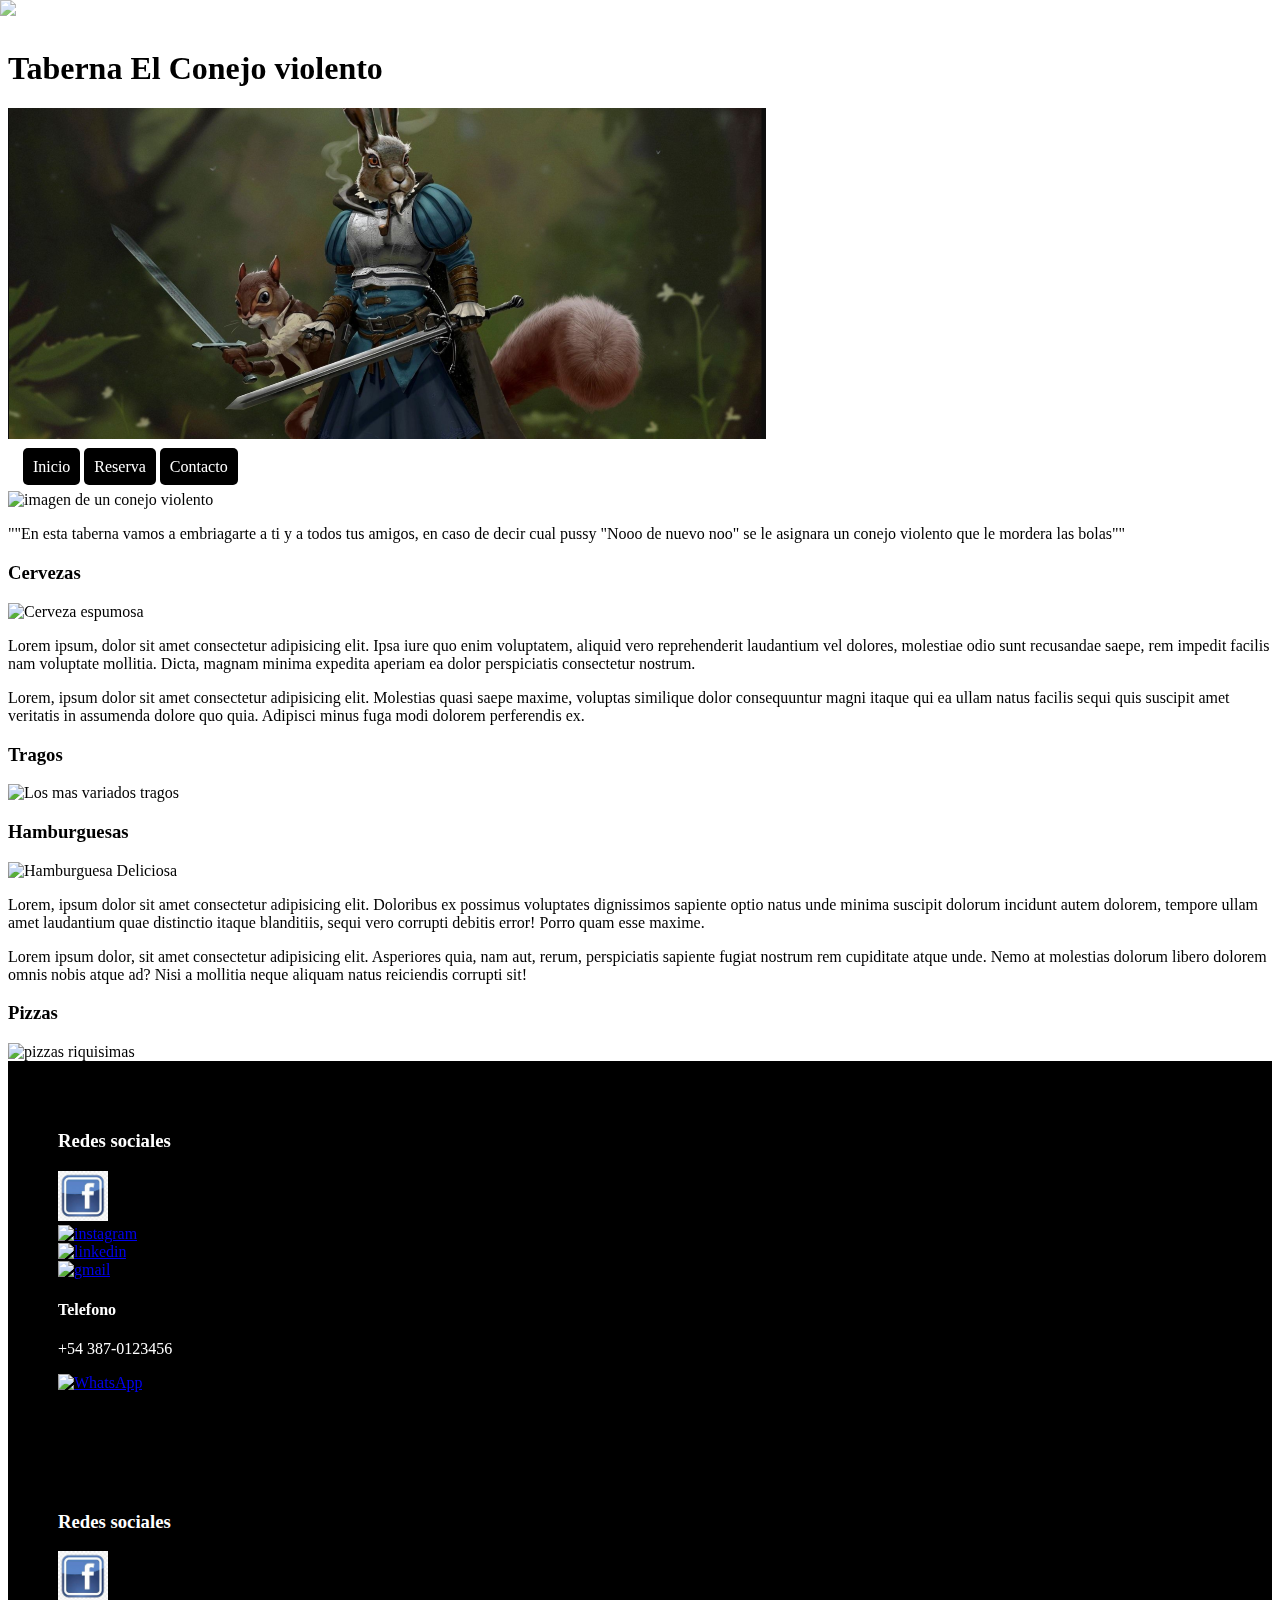
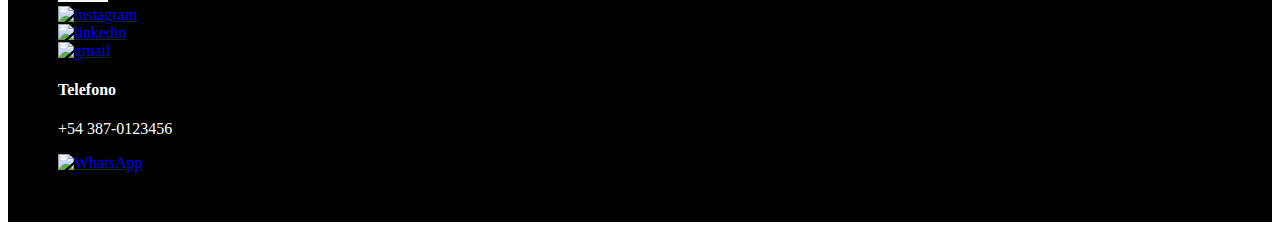
==== commit 9d5c3cca: "Merge branch 'release-1.2' into bugfix-fixesVarios" ====
--- a/index.html
+++ b/index.html
@@ -212,4 +212,64 @@
       src="https://static.wikia.nocookie.net/seaofthieves/images/0/0e/Interior_taberna.png/revision/latest?cb=20180329144220&path-prefix=es"
     />
   </body>
+
+  <footer>
+    <div class="text-end">
+      <h3>Redes sociales</h3>
+      <div class="row justify-content-end">
+        <div class="col-1">
+          <a href="https://www.facebook.com">
+            <img
+              src="[data-uri]"
+              alt="facebook"
+              width="50"
+            />
+          </a>
+        </div>
+        <div class="col-1">
+          <a href="https://www.instagram.com">
+            <img
+              src="https://toppng.com/uploads/preview/logo-instagram-sin-fondo-11551061315n0r6bw0aas.png"
+              alt="instagram"
+              width="40"
+            />
+          </a>
+        </div>
+        <div class="col-1">
+          <a href="https://www.linkedin.com">
+            <img
+              src="https://encrypted-tbn0.gstatic.com/images?q=tbn:ANd9GcS5eTWQOJH2UtbaNGFJyt8LLss15TBJiwa8NoZeZ9Lk1gYPUt5JQdlIkqClPuBuBtAjg-g&usqp=CAU"
+              alt="linkedin"
+              width="50"
+            />
+            <br />
+          </a>
+        </div>
+        <div class="col-1">
+          <a href="mailto:cuenta@deemail.com">
+            <img
+              src="https://static.vecteezy.com/system/resources/thumbnails/002/557/425/small/google-mail-icon-logo-isolated-on-transparent-background-free-vector.jpg"
+              alt="gmail"
+              width="50"
+            />
+          </a>
+        </div>
+      </div>
+      <div class="row justify-content-end">
+        <div class="col-1">
+          <h4>Telefono</h4>
+        </div>
+        <div class="col-2">
+          <p>+54 387-0123456</p>
+          <a href="https://www.wa.me/">
+            <img
+              src="https://w7.pngwing.com/pngs/104/113/png-transparent-whatsapp-graphics-computer-icons-instant-messaging-whatsapp-logo-desktop-wallpaper-instant-messaging.png"
+              alt="WhatsApp"
+              width="50"
+            />
+          </a>
+        </div>
+      </div>
+    </div>
+  </footer>
 </html>
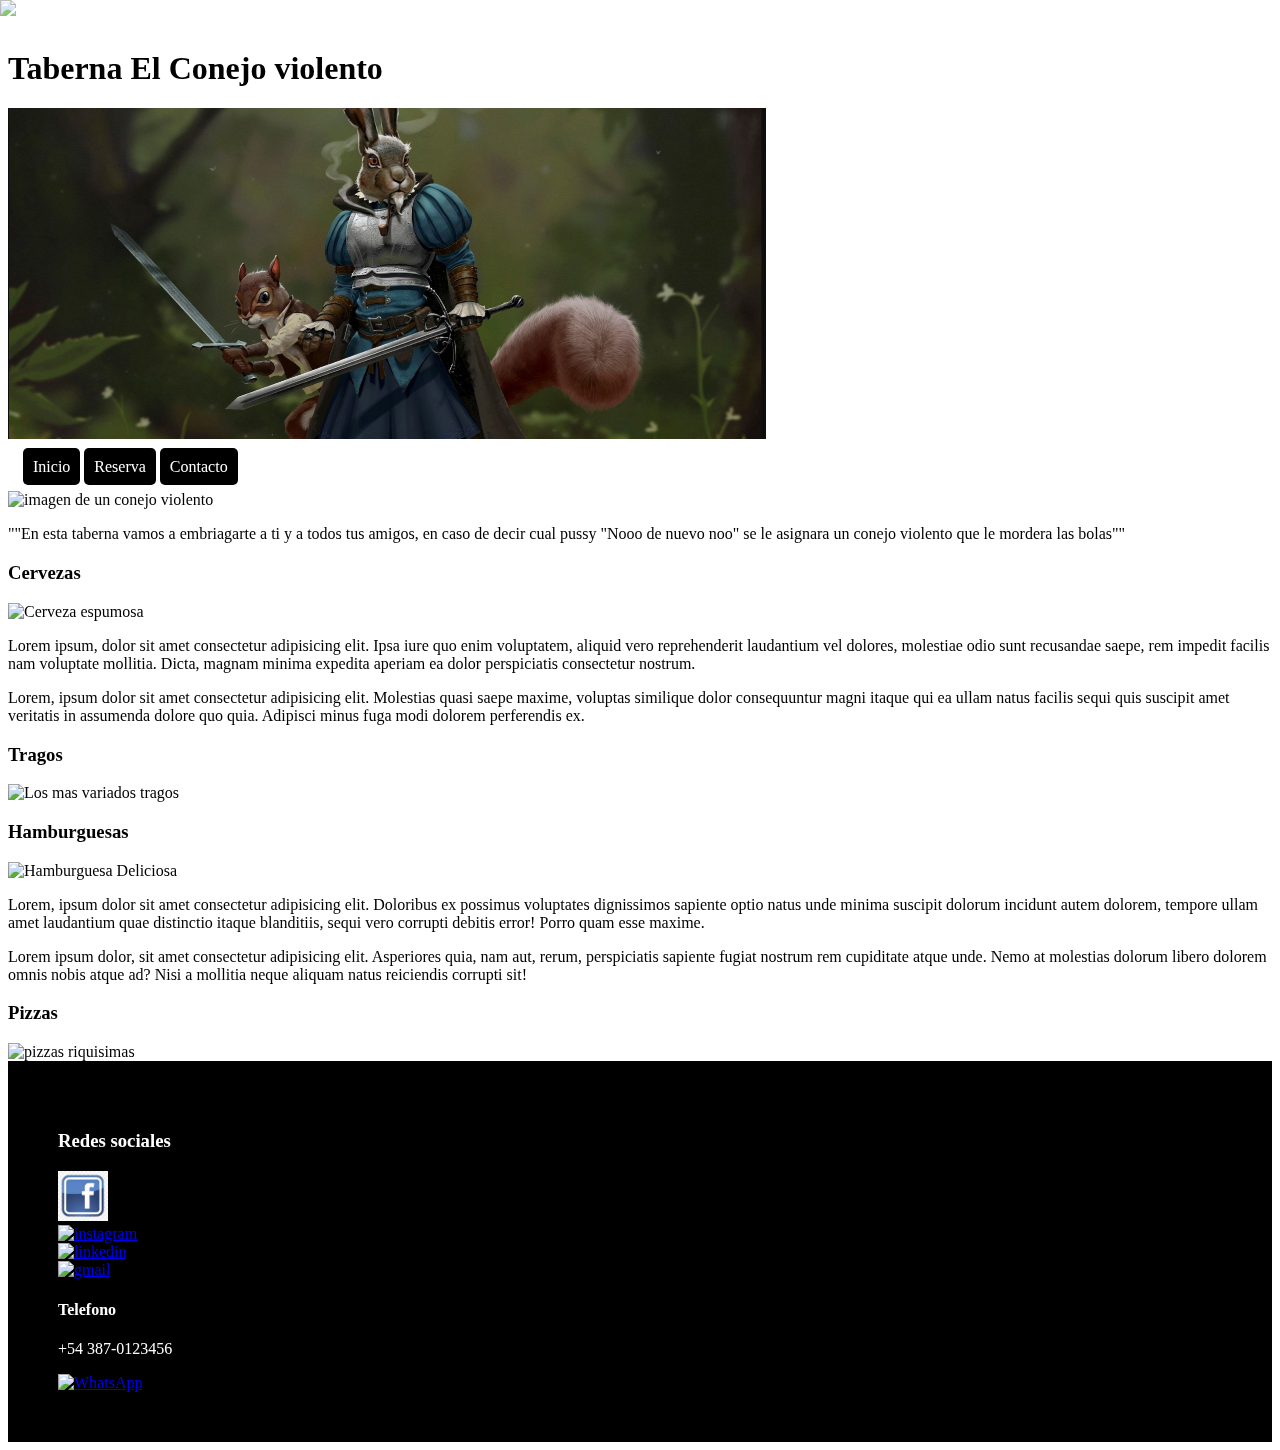
==== commit b0fb45b3: "Fixes varios" ====
--- a/index.html
+++ b/index.html
@@ -9,7 +9,6 @@
       content="Taberna del conejo violento, un lugar para pasarla bien"
     />
     <meta name="robots" content="index,follow" />
-    <link rel="stylesheet" href="./css/style.css" />
     <title>Taberna El Conejo Violento</title>
     <link
       rel="icon"
@@ -36,7 +35,7 @@
           <img
             class="img-fluid"
             width="60%"
-            src="portada.png"
+            src="./img/portada.png"
             alt="Conejo masticando conejos"
             title="Atrevete a hacer click... dale"
           />
@@ -212,64 +211,4 @@
       src="https://static.wikia.nocookie.net/seaofthieves/images/0/0e/Interior_taberna.png/revision/latest?cb=20180329144220&path-prefix=es"
     />
   </body>
-
-  <footer>
-    <div class="text-end">
-      <h3>Redes sociales</h3>
-      <div class="row justify-content-end">
-        <div class="col-1">
-          <a href="https://www.facebook.com">
-            <img
-              src="[data-uri]"
-              alt="facebook"
-              width="50"
-            />
-          </a>
-        </div>
-        <div class="col-1">
-          <a href="https://www.instagram.com">
-            <img
-              src="https://toppng.com/uploads/preview/logo-instagram-sin-fondo-11551061315n0r6bw0aas.png"
-              alt="instagram"
-              width="40"
-            />
-          </a>
-        </div>
-        <div class="col-1">
-          <a href="https://www.linkedin.com">
-            <img
-              src="https://encrypted-tbn0.gstatic.com/images?q=tbn:ANd9GcS5eTWQOJH2UtbaNGFJyt8LLss15TBJiwa8NoZeZ9Lk1gYPUt5JQdlIkqClPuBuBtAjg-g&usqp=CAU"
-              alt="linkedin"
-              width="50"
-            />
-            <br />
-          </a>
-        </div>
-        <div class="col-1">
-          <a href="mailto:cuenta@deemail.com">
-            <img
-              src="https://static.vecteezy.com/system/resources/thumbnails/002/557/425/small/google-mail-icon-logo-isolated-on-transparent-background-free-vector.jpg"
-              alt="gmail"
-              width="50"
-            />
-          </a>
-        </div>
-      </div>
-      <div class="row justify-content-end">
-        <div class="col-1">
-          <h4>Telefono</h4>
-        </div>
-        <div class="col-2">
-          <p>+54 387-0123456</p>
-          <a href="https://www.wa.me/">
-            <img
-              src="https://w7.pngwing.com/pngs/104/113/png-transparent-whatsapp-graphics-computer-icons-instant-messaging-whatsapp-logo-desktop-wallpaper-instant-messaging.png"
-              alt="WhatsApp"
-              width="50"
-            />
-          </a>
-        </div>
-      </div>
-    </div>
-  </footer>
 </html>
